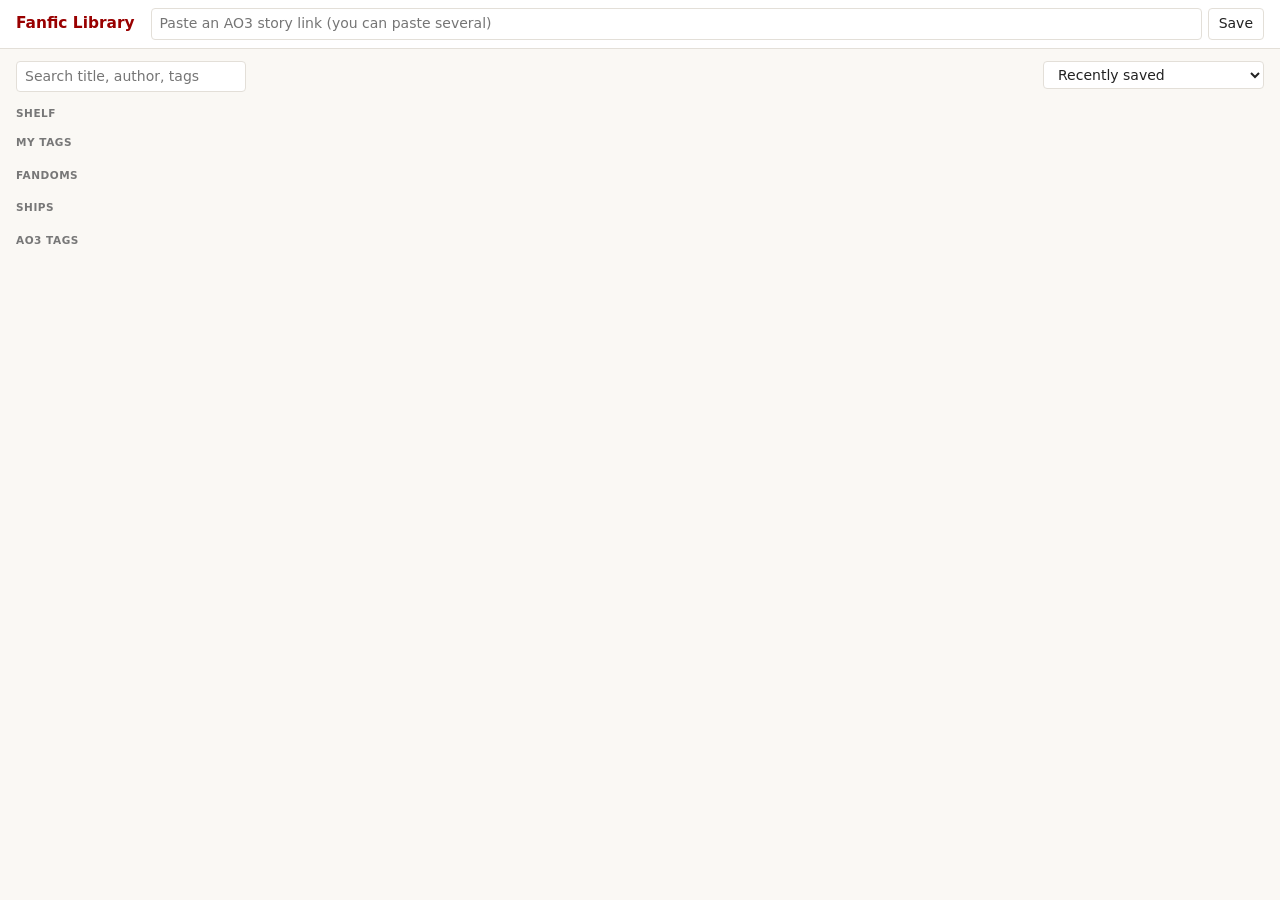
==== public/index.html @ 2a790038 "Add Fanfic Library: save AO3 stories for offline reading Paste AO3 links to save the story text and " ====
<!doctype html>
<html lang="en">
<head>
<meta charset="utf-8">
<meta name="viewport" content="width=device-width, initial-scale=1">
<title>Fanfic Library</title>
<link rel="stylesheet" href="style.css">
</head>
<body>
<header class="top">
  <h1>Fanfic Library</h1>
  <form id="addForm" class="add">
    <input id="addInput" type="text" placeholder="Paste an AO3 story link (you can paste several)" autocomplete="off">
    <button type="submit">Save</button>
  </form>
</header>
<div id="notice" class="notice" hidden></div>
<div id="waiting" class="waiting" hidden></div>

<main id="libraryView" class="layout">
  <aside class="side">
    <input id="search" type="search" placeholder="Search title, author, tags">
    <div class="group">
      <h2>Shelf</h2>
      <div id="shelves"></div>
    </div>
    <div class="group"><h2>My tags</h2><div id="myTagList" class="taglist"></div></div>
    <div class="group"><h2>Fandoms</h2><div id="fandomList" class="taglist"></div></div>
    <div class="group"><h2>Ships</h2><div id="shipList" class="taglist"></div></div>
    <div class="group"><h2>AO3 tags</h2><div id="freeList" class="taglist"></div></div>
  </aside>
  <section class="main">
    <div class="bar">
      <div id="filters" class="filters"></div>
      <select id="sort">
        <option value="added">Recently saved</option>
        <option value="updated">Recently updated on AO3</option>
        <option value="title">Title</option>
        <option value="words">Longest first</option>
      </select>
    </div>
    <div id="list" class="list"></div>
  </section>
</main>

<section id="readerView" class="reader" hidden>
  <div class="readerbar">
    <button id="backBtn" type="button">Back</button>
    <div class="rtitle"><strong id="rTitle"></strong> <span id="rAuthor" class="muted"></span></div>
    <select id="rStatus">
      <option value="to-read">To read</option>
      <option value="reading">Reading</option>
      <option value="finished">Finished</option>
    </select>
    <button id="rMore" type="button">Details</button>
  </div>
  <div id="rDetails" class="rdetails" hidden>
    <div class="row"><span class="label">My tags</span><span id="rMyTags" class="chips"></span>
      <input id="rTagInput" list="tagSuggest" placeholder="add #tag"><datalist id="tagSuggest"></datalist></div>
    <div class="row"><span class="label">Notes</span><textarea id="rNotes" rows="2" placeholder="Anything you want to remember about this one"></textarea></div>
    <div class="row actions">
      <button id="rUpdate" type="button">Check for new chapters</button>
      <a id="rEpub" href="#">Download e-book</a>
      <a id="rAo3" href="#" target="_blank" rel="noopener">Open on AO3</a>
      <button id="rDelete" type="button" class="danger">Remove from library</button>
    </div>
  </div>
  <iframe id="rFrame" title="Story"></iframe>
</section>

<script src="app.js"></script>
</body>
</html>
---- public/style.css ----
:root {
  --bg: #faf8f4; --panel: #fff; --fg: #222; --muted: #777; --line: #e3dfd8;
  --accent: #990000; --chip: #f0ece5; --mine: #e8eefc; --mine-fg: #2a4a8a;
}
@media (prefers-color-scheme: dark) {
  :root { --bg: #1b1b1d; --panel: #242427; --fg: #e4e4e4; --muted: #999; --line: #38383c;
    --accent: #e06a6a; --chip: #313135; --mine: #26324a; --mine-fg: #a9c1f0; }
}
* { box-sizing: border-box; }
html, body { margin: 0; height: 100%; }
body { background: var(--bg); color: var(--fg); font: 14px/1.4 system-ui, 'Segoe UI', sans-serif; }
button, select, input, textarea { font: inherit; color: inherit; }
button, select { background: var(--panel); border: 1px solid var(--line); border-radius: 4px; padding: 4px 10px; cursor: pointer; }
button:hover { border-color: var(--muted); }
input, textarea { background: var(--panel); border: 1px solid var(--line); border-radius: 4px; padding: 5px 8px; }
a { color: var(--accent); }
[hidden] { display: none !important; }
.muted { color: var(--muted); }

.top { display: flex; gap: 16px; align-items: center; padding: 8px 16px; border-bottom: 1px solid var(--line); background: var(--panel); }
.top h1 { font-size: 1.1em; margin: 0; white-space: nowrap; color: var(--accent); }
.add { display: flex; gap: 6px; flex: 1; }
.add input { flex: 1; min-width: 0; }

.notice, .waiting { margin: 8px 16px 0; padding: 6px 10px; border-radius: 4px; border: 1px solid var(--line); background: var(--panel); }
.notice.bad { border-color: var(--accent); }
.waiting ul { margin: 4px 0 0; padding-left: 18px; }
.waiting li { margin: 2px 0; }
.waiting .x { border: 0; padding: 0 4px; color: var(--muted); background: none; }

.layout { display: grid; grid-template-columns: 230px 1fr; gap: 16px; padding: 12px 16px; }
.side input[type=search] { width: 100%; }
.group h2 { font-size: .75em; text-transform: uppercase; letter-spacing: .05em; color: var(--muted); margin: 14px 0 4px; }
.taglist { display: flex; flex-direction: column; gap: 1px; max-height: 220px; overflow: auto; }
.taglist button, #shelves button { border: 0; background: none; text-align: left; padding: 2px 4px; display: flex; justify-content: space-between; gap: 8px; border-radius: 3px; }
.taglist button:hover, #shelves button:hover { background: var(--chip); }
.taglist button.on, #shelves button.on { background: var(--chip); font-weight: 600; }
.taglist .n, #shelves .n { color: var(--muted); font-size: .9em; }
.taglist .name { overflow: hidden; text-overflow: ellipsis; white-space: nowrap; }

.bar { display: flex; gap: 8px; align-items: center; margin-bottom: 8px; }
.filters { flex: 1; display: flex; flex-wrap: wrap; gap: 4px; }
.list { display: flex; flex-direction: column; gap: 6px; }
.empty { color: var(--muted); padding: 24px 0; }

.work { background: var(--panel); border: 1px solid var(--line); border-radius: 5px; padding: 8px 12px; cursor: pointer; }
.work:hover { border-color: var(--muted); }
.work .head { display: flex; gap: 8px; align-items: baseline; flex-wrap: wrap; }
.work .title { font-weight: 600; }
.work .meta { color: var(--muted); font-size: .9em; }
.work .summary { margin: 4px 0; font-size: .92em; display: -webkit-box; -webkit-line-clamp: 2; -webkit-box-orient: vertical; overflow: hidden; }
.badge { font-size: .75em; padding: 0 6px; border-radius: 8px; border: 1px solid var(--line); color: var(--muted); }
.badge.new { border-color: var(--accent); color: var(--accent); }

.chips { display: flex; flex-wrap: wrap; gap: 3px; margin-top: 3px; }
.chip { font-size: .8em; padding: 1px 7px; border-radius: 9px; background: var(--chip); border: 0; cursor: pointer; }
.chip.mine { background: var(--mine); color: var(--mine-fg); }
.chip.ship { font-weight: 600; }
.chip.filter::after { content: '  x'; color: var(--muted); }

.reader { position: fixed; inset: 0; display: flex; flex-direction: column; background: var(--bg); }
.readerbar { display: flex; gap: 8px; align-items: center; padding: 6px 12px; border-bottom: 1px solid var(--line); background: var(--panel); }
.rtitle { flex: 1; overflow: hidden; text-overflow: ellipsis; white-space: nowrap; }
.rdetails { padding: 8px 12px; border-bottom: 1px solid var(--line); background: var(--panel); display: flex; flex-direction: column; gap: 6px; }
.rdetails .row { display: flex; gap: 8px; align-items: center; flex-wrap: wrap; }
.rdetails .label { width: 70px; color: var(--muted); font-size: .9em; }
.rdetails textarea { flex: 1; min-width: 200px; }
.rdetails .actions { margin-left: 78px; gap: 14px; }
.danger { color: var(--accent); }
#rFrame { flex: 1; border: 0; width: 100%; background: var(--bg); }

@media (max-width: 700px) {
  .layout { grid-template-columns: 1fr; }
  .top { flex-direction: column; align-items: stretch; gap: 6px; }
  .rdetails .actions { margin-left: 0; }
}
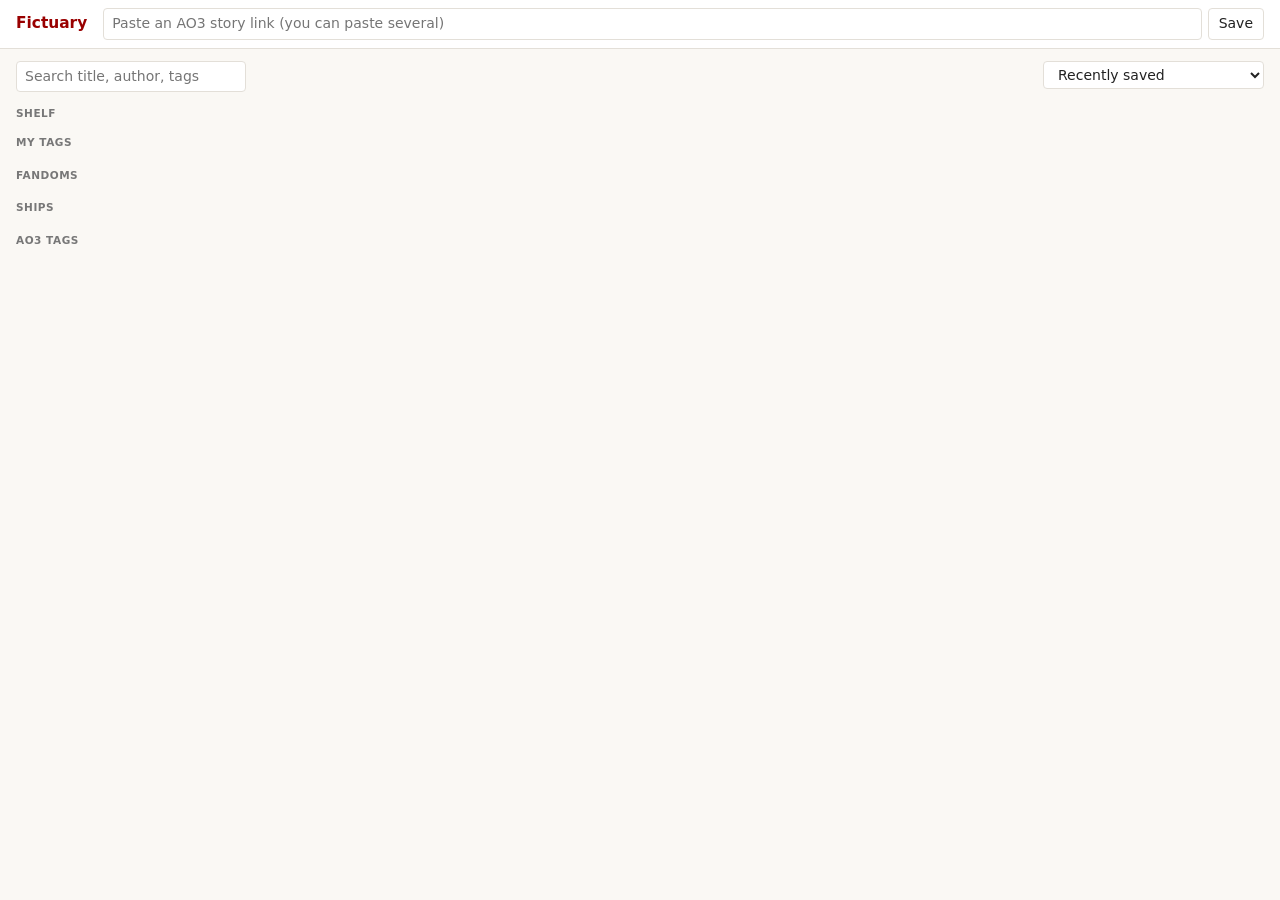
==== commit 7629ee03: "Rename to Fictuary and publish the phone app automatically The phone app in mobile/ goes online at w" ====
--- a/public/index.html
+++ b/public/index.html
@@ -3,12 +3,12 @@
 <head>
 <meta charset="utf-8">
 <meta name="viewport" content="width=device-width, initial-scale=1">
-<title>Fanfic Library</title>
+<title>Fictuary</title>
 <link rel="stylesheet" href="style.css">
 </head>
 <body>
 <header class="top">
-  <h1>Fanfic Library</h1>
+  <h1>Fictuary</h1>
   <form id="addForm" class="add">
     <input id="addInput" type="text" placeholder="Paste an AO3 story link (you can paste several)" autocomplete="off">
     <button type="submit">Save</button>
